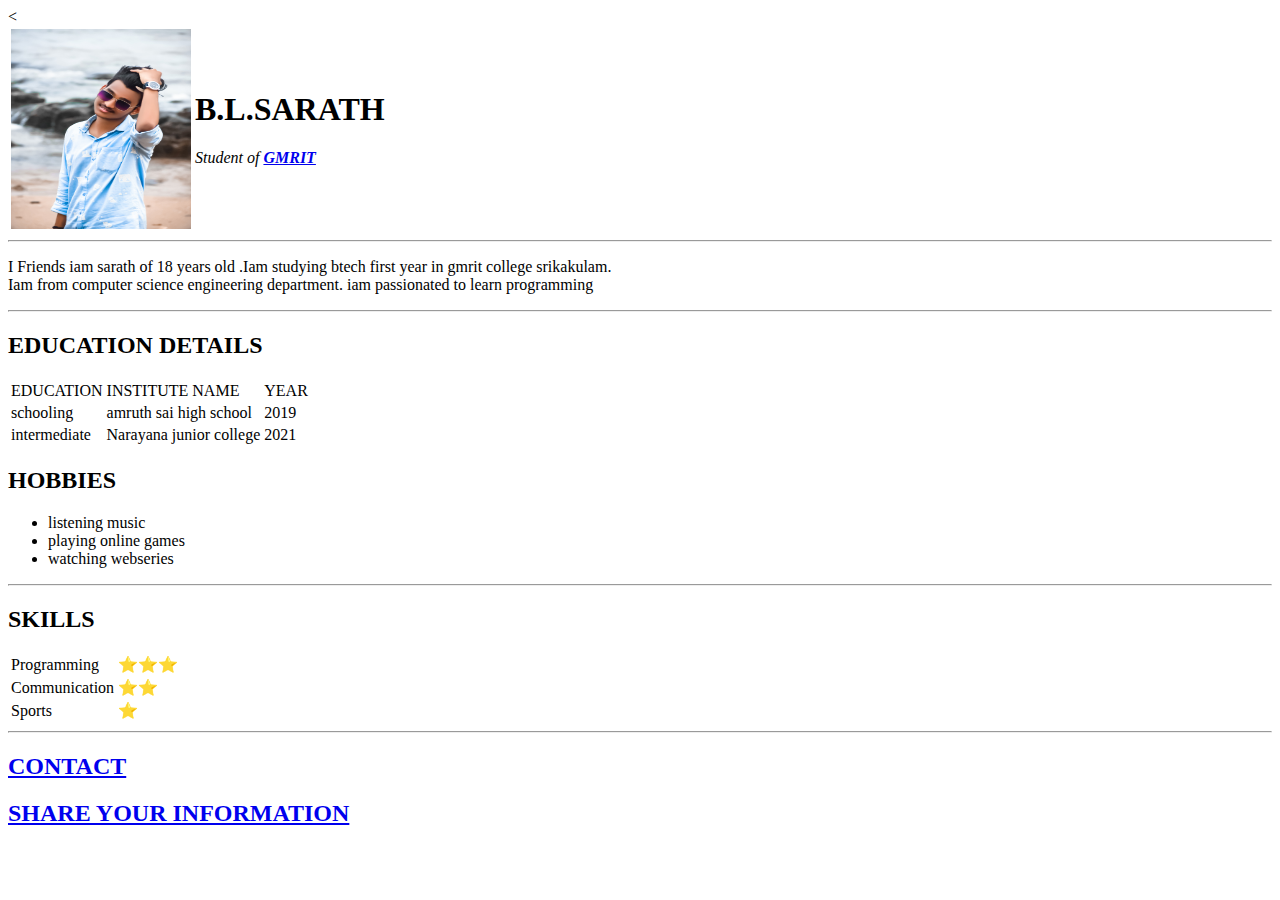
==== index.html @ fdf6096a "added files" ====
<<!DOCTYPE html>
<html lang="en" dir="ltr">
  <head>
    <meta charset="utf-8">
    <title>sarath's personal website</title>
    <link rel="stylesheet" href="css/styles.css">
  </head>
  <body>

  <table>
     <tr>
       <td>
       <img src="image.jpg" alt="sarath profile photo" WIDTH="180" HEIGHT ="200"/>
       </td>
       <td>
         <h1>B.L.SARATH</h1>
         <em>Student of <a href ="http://www.gmrit.org/"><strong>GMRIT</strong></a></em>
       </td>
     </tr>

  </table>
<hr />
<p>
  I Friends iam sarath of 18 years old .Iam studying btech first year in gmrit college srikakulam.
  <br />
 Iam from computer science engineering department.
 iam passionated to learn programming

</p>
<hr />
<h2>EDUCATION DETAILS</h2>
<table>
  <thead>
    <td>
      EDUCATION
    </td>
    <td>
      INSTITUTE NAME
    </td>
    <td>
      YEAR
    </td>
  </thead>
  <tr>
    <td>
      schooling
    </td>
    <td>
      amruth sai high school
    </td>
    <td>
      2019
    </td>
  </tr>
  <tr>
    <td>
      intermediate
    </td>
    <td>Narayana junior college</td>
<td>2021</td>
  </tr>
</table>
<h2>HOBBIES</h2>
<ul>
  <li>listening music</li>
  <li>
    playing online games
  </li>
  <li>
    watching webseries
  </li>
</ul>
<hr />
<h2>SKILLS</h2>
<table>
<tr>
  <td>Programming</td>
  <td>
    ⭐⭐⭐
  </td>
</tr>
<tr>
  <td>Communication</td>
  <td>⭐⭐</td>
</tr>
<tr>
  <td>Sports</td>
  <td>⭐</td>
</tr>
</table>
<hr>
<h2><a href="contact.html">CONTACT</a></h2>
<h2><a href="forms.html">SHARE YOUR INFORMATION</a></h2>

</body>
</html>
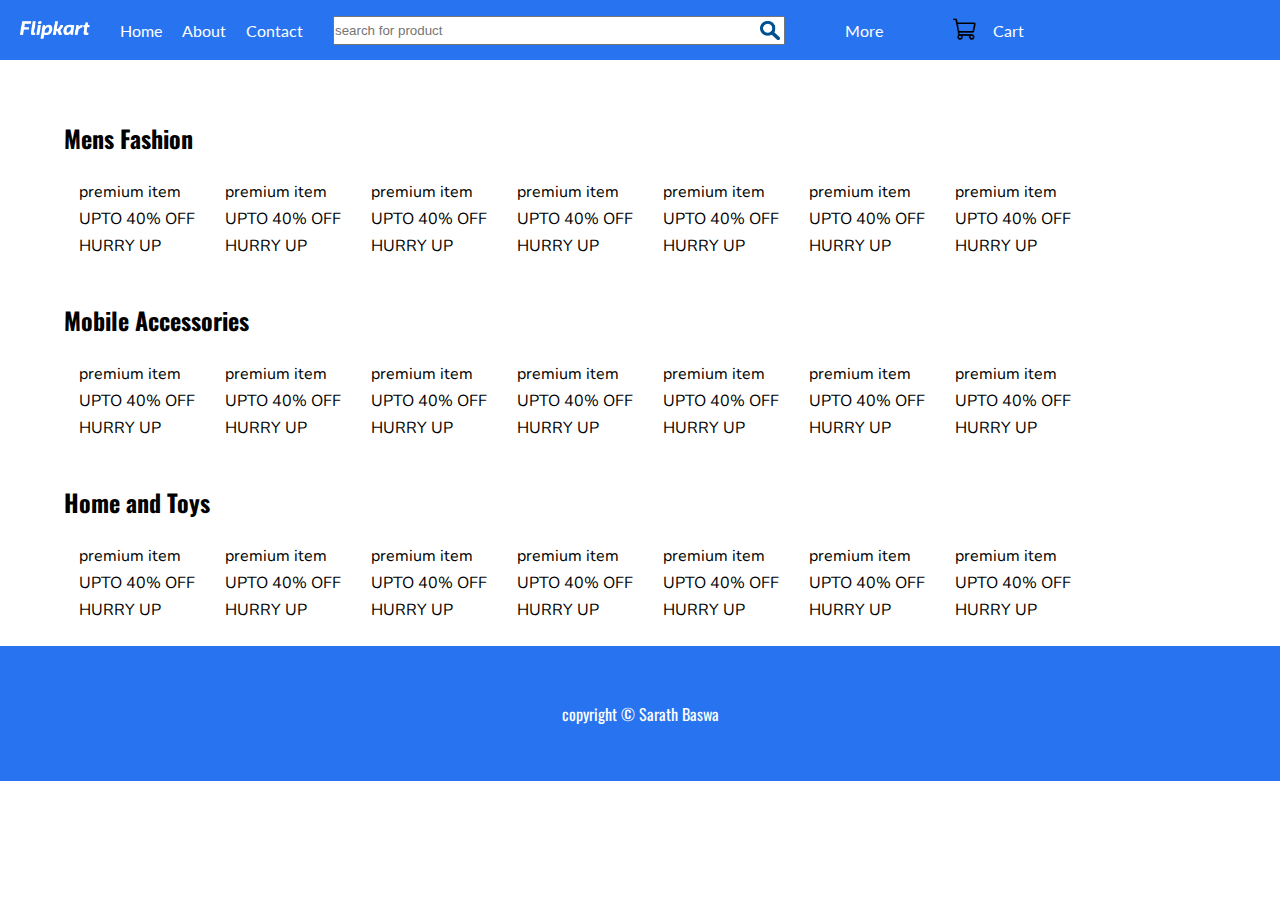
==== commit de00dad5: "Add files via upload" ====
--- a/index.html
+++ b/index.html
@@ -1,96 +1,296 @@
-<<!DOCTYPE html>
+<!DOCTYPE html>
 <html lang="en" dir="ltr">
-  <head>
-    <meta charset="utf-8">
-    <title>sarath's personal website</title>
-    <link rel="stylesheet" href="css/styles.css">
-  </head>
-  <body>
-
-  <table>
-     <tr>
-       <td>
-       <img src="image.jpg" alt="sarath profile photo" WIDTH="180" HEIGHT ="200"/>
-       </td>
-       <td>
-         <h1>B.L.SARATH</h1>
-         <em>Student of <a href ="http://www.gmrit.org/"><strong>GMRIT</strong></a></em>
-       </td>
-     </tr>
-
-  </table>
-<hr />
-<p>
-  I Friends iam sarath of 18 years old .Iam studying btech first year in gmrit college srikakulam.
-  <br />
- Iam from computer science engineering department.
- iam passionated to learn programming
-
-</p>
-<hr />
-<h2>EDUCATION DETAILS</h2>
-<table>
-  <thead>
-    <td>
-      EDUCATION
-    </td>
-    <td>
-      INSTITUTE NAME
-    </td>
-    <td>
-      YEAR
-    </td>
-  </thead>
-  <tr>
-    <td>
-      schooling
-    </td>
-    <td>
-      amruth sai high school
-    </td>
-    <td>
-      2019
-    </td>
-  </tr>
-  <tr>
-    <td>
-      intermediate
-    </td>
-    <td>Narayana junior college</td>
-<td>2021</td>
-  </tr>
-</table>
-<h2>HOBBIES</h2>
-<ul>
-  <li>listening music</li>
-  <li>
-    playing online games
-  </li>
-  <li>
-    watching webseries
-  </li>
-</ul>
-<hr />
-<h2>SKILLS</h2>
-<table>
-<tr>
-  <td>Programming</td>
-  <td>
-    ⭐⭐⭐
-  </td>
-</tr>
-<tr>
-  <td>Communication</td>
-  <td>⭐⭐</td>
-</tr>
-<tr>
-  <td>Sports</td>
-  <td>⭐</td>
-</tr>
-</table>
-<hr>
-<h2><a href="contact.html">CONTACT</a></h2>
-<h2><a href="forms.html">SHARE YOUR INFORMATION</a></h2>
-
+
+<head>
+  <meta charset="utf-8">
+<meta name="viewport" content="width=device-width, initial-scale=1.0">
+<link rel="contact.html" href="/css/master.css">
+  <link rel="stylesheet" href="css/styles.css">
+  <link rel="stylesheet" href="css/responsive.css">
+  <link rel="icon" href="images/favicon.png">
+  <link rel="preconnect" href="https://fonts.googleapis.com">
+  <link rel="preconnect" href="https://fonts.gstatic.com" crossorigin>
+  <link href="https://fonts.googleapis.com/css2?family=Lato&display=swap" rel="stylesheet">
+  <link rel="preconnect" href="https://fonts.googleapis.com">
+<link rel="preconnect" href="https://fonts.gstatic.com" crossorigin>
+<link href="https://fonts.googleapis.com/css2?family=Oswald&display=swap" rel="stylesheet">
+<link rel="preconnect" href="https://fonts.googleapis.com">
+<link rel="preconnect" href="https://fonts.gstatic.com" crossorigin>
+<link href="https://fonts.googleapis.com/css2?family=Nunito:ital,wght@1,300&display=swap" rel="stylesheet">
+<link rel="preconnect" href="https://fonts.googleapis.com">
+<link rel="preconnect" href="https://fonts.gstatic.com" crossorigin>
+<link href="https://fonts.googleapis.com/css2?family=Oswald&display=swap" rel="stylesheet">
+  <title>online shopping platform by sarath</title>
+</head>
+
+<body>
+  <header>
+    <nav>
+      <div class="logo">
+        <img src="images/logo.png" alt="">
+      </div>
+
+      <ul>
+        <li><a href="home.html">Home</a></li>
+        <li><a href="about.html">About</a>
+        </li>
+        <li><a href="contact.html">Contact</a>
+        <li>
+
+      </ul>
+      <div class="search">
+        <input type="text" name="" value="" placeholder="search for product">
+        <div class="searchicon">
+           <a href=""> <img src="images/searchlogo.png" alt="" width="20px"></a>
+
+
+        </div>
+
+      </div>
+      <div class="more">
+        <a href="more.html">More</a>
+
+      </div>
+      <div class="cart">
+        <p class="cartname">Cart</p>
+        <div class="cartlogo">
+          <a href="#"><img src="images/carticon.png" alt=""></a>
+
+
+        </div>
+      </div>
+    </nav>
+  </header>
+  <main>
+    <div class="container">
+      <div class="slider">
+        <img src="https://source.unsplash.com/1500x500/?shopping,ecommmerce" alt="">
+      </div>
+
+
+      <div class="card">
+         <h2 class="m2">Mens Fashion</h2>
+         <div class="cards">
+
+
+        <div class="carditem">
+          <img src="https://source.unsplash.com/160x160/?shoes,slippers" alt="">
+          <div class="spec">
+            <p>premium item</p>
+            <p>UPTO 40% OFF</p>
+            <p>HURRY UP</p>
+          </div>
+
+          </div>
+          <div class="carditem">
+            <img src="https://source.unsplash.com/160x160/?pant,short" alt="">
+            <div class="spec">
+              <p>premium item</p>
+              <p>UPTO 40% OFF</p>
+              <p>HURRY UP</p>
+            </div>
+
+            </div>
+
+
+
+            <div class="carditem">
+              <img src="https://source.unsplash.com/160x160/?rings,bracelete" alt="">
+              <div class="spec">
+                <p>premium item</p>
+                <p>UPTO 40% OFF</p>
+                <p>HURRY UP</p>
+              </div>
+
+              </div>
+              <div class="carditem">
+                <img src="https://source.unsplash.com/160x160/?bead,chain" alt="">
+                <div class="spec">
+                  <p>premium item</p>
+                  <p>UPTO 40% OFF</p>
+                  <p>HURRY UP</p>
+                </div>
+
+                </div>
+                <div class="carditem">
+                  <img src="https://source.unsplash.com/160x160/?tshirts,shirts" alt="">
+                  <div class="spec">
+                    <p>premium item</p>
+                    <p>UPTO 40% OFF</p>
+                    <p>HURRY UP</p>
+                  </div>
+                     </div>
+                     <div class="carditem">
+                       <img src="https://source.unsplash.com/160x160/?glasses,shades" alt="">
+                       <div class="spec">
+                         <p>premium item</p>
+                         <p>UPTO 40% OFF</p>
+                         <p>HURRY UP</p>
+                       </div>
+                          </div>
+                          <div class="carditem">
+                              <img src="https://source.unsplash.com/160x160/?belt,spectacles" alt="">
+                              <div class="spec">
+                                <p>premium item</p>
+                                <p>UPTO 40% OFF</p>
+                                <p>HURRY UP</p>
+                              </div>
+                                 </div>
+                  </div>
+
+
+
+      </div>
+      <div class="card">
+         <h2 class="m2">Mobile Accessories</h2>
+         <div class="cards">
+
+
+        <div class="carditem">
+          <img src="https://source.unsplash.com/160x160/?mobile,mobileaccessories" alt="">
+          <div class="spec">
+            <p>premium item</p>
+            <p>UPTO 40% OFF</p>
+            <p>HURRY UP</p>
+          </div>
+
+          </div>
+          <div class="carditem">
+            <img src="https://source.unsplash.com/160x160/?charger,mobileaccessories" alt="">
+            <div class="spec">
+              <p>premium item</p>
+              <p>UPTO 40% OFF</p>
+              <p>HURRY UP</p>
+            </div>
+
+            </div>
+
+
+
+            <div class="carditem">
+              <img src="https://source.unsplash.com/160x160/?mobilecases,mobileaccessories" alt="">
+              <div class="spec">
+                <p>premium item</p>
+                <p>UPTO 40% OFF</p>
+                <p>HURRY UP</p>
+              </div>
+
+              </div>
+              <div class="carditem">
+                <img src="https://source.unsplash.com/160x160/?pendrive,mobileaccessories" alt="">
+                <div class="spec">
+                  <p>premium item</p>
+                  <p>UPTO 40% OFF</p>
+                  <p>HURRY UP</p>
+                </div>
+
+                </div>
+                <div class="carditem">
+                  <img src="https://source.unsplash.com/160x160/?keyboard,mobileaccessories" alt="">
+                  <div class="spec">
+                    <p>premium item</p>
+                    <p>UPTO 40% OFF</p>
+                    <p>HURRY UP</p>
+                  </div>
+                     </div>
+                     <div class="carditem">
+                       <img src="https://source.unsplash.com/160x160/?mouse,mobileaccessories" alt="">
+                       <div class="spec">
+                         <p>premium item</p>
+                         <p>UPTO 40% OFF</p>
+                         <p>HURRY UP</p>
+                       </div>
+                          </div>
+                          <div class="carditem">
+                              <img src="https://source.unsplash.com/160x160/?powerbank,mobileaccessories" alt="">
+                              <div class="spec">
+                                <p>premium item</p>
+                                <p>UPTO 40% OFF</p>
+                                <p>HURRY UP</p>
+                              </div>
+                                 </div>
+                  </div>
+
+
+
+      </div>
+      <div class="card">
+         <h2 class="m2">Home and Toys</h2>
+         <div class="cards">
+
+
+        <div class="carditem">
+          <img src="https://source.unsplash.com/160x160/?plates,glasses" alt="">
+          <div class="spec">
+            <p>premium item</p>
+            <p>UPTO 40% OFF</p>
+            <p>HURRY UP</p>
+          </div>
+
+          </div>
+          <div class="carditem">
+            <img src="https://source.unsplash.com/160x160/?glass,jar" alt="">
+            <div class="spec">
+              <p>premium item</p>
+              <p>UPTO 40% OFF</p>
+              <p>HURRY UP</p>
+            </div>
+
+            </div>
+
+
+
+            <div class="carditem">
+              <img src="https://source.unsplash.com/160x160/?spoons,fork" alt="">
+              <div class="spec">
+                <p>premium item</p>
+                <p>UPTO 40% OFF</p>
+                <p>HURRY UP</p>
+              </div>
+
+              </div>
+              <div class="carditem">
+                <img src="https://source.unsplash.com/160x160/?toys,toycar" alt="">
+                <div class="spec">
+                  <p>premium item</p>
+                  <p>UPTO 40% OFF</p>
+                  <p>HURRY UP</p>
+                </div>
+
+                </div>
+                <div class="carditem">
+                  <img src="https://source.unsplash.com/160x160/?doll,girldoll" alt="">
+                  <div class="spec">
+                    <p>premium item</p>
+                    <p>UPTO 40% OFF</p>
+                    <p>HURRY UP</p>
+                  </div>
+                     </div>
+                     <div class="carditem">
+                       <img src="https://source.unsplash.com/160x160/?babytoy,playingcards" alt="">
+                       <div class="spec">
+                         <p>premium item</p>
+                         <p>UPTO 40% OFF</p>
+                         <p>HURRY UP</p>
+                       </div>
+                          </div>
+                          <div class="carditem">
+                              <img src="https://source.unsplash.com/160x160/?cards,cricketbat" alt="">
+                              <div class="spec">
+                                <p>premium item</p>
+                                <p>UPTO 40% OFF</p>
+                                <p>HURRY UP</p>
+                              </div>
+                                 </div>
+                  </div>
+
+
+
+      </div>
+  </main>
+  <footer>
+    <p>copyright  &copy; <a href="https://instagram.com/sunny_sarath_99?igshid=YmMyMTA2M2Y="> Sarath Baswa</a></p>
+  </footer>
 </body>
+
 </html>
--- a/css/styles.css
+++ b/css/styles.css
@@ -0,0 +1,177 @@
+
+*{
+  margin:0;
+  padding:0;
+}
+
+nav{
+  background-color:#2874f0;
+
+}
+nav{
+  display:flex;
+}
+nav ul{
+  display: flex;
+  height: 60px;
+  align-items: center;
+
+}
+nav ul li{
+  list-style: none;
+  padding: 10px;
+}
+nav ul li a{
+  color:white;
+  text-decoration: none;
+
+}
+.more{
+  display: flex;
+}
+
+.logo{
+  display: flex;
+  align-items: center;
+}
+.logo img{
+  width:70px;
+  padding: 0 20px;
+}
+.searchicon{
+  height: 10px;
+  width: 30px;
+}
+.search{
+  display: flex;
+  align-items: center;
+  justify-content: center;
+
+}
+.search input{
+  height:25px;
+  width:35vw;
+  align-items: center;
+
+}
+.middle{
+  min-height: calc(100vh - 60px - 15vh);
+}
+.searchicon{
+  position: relative;
+  display: flex;
+  align-items: center;
+  justify-content:center;
+margin-left: 10px;
+margin-top: 5px;
+
+}
+.searchicon {
+
+  display: flex;
+  height: 20px;
+  right:40px;
+
+}
+.more{
+  display: flex;
+  align-items: center;
+}
+.more a{
+  color: white;
+    font-family: 'Lato', sans-serif;
+    text-decoration: none;
+    padding: 0 20px;
+
+}
+.cart{
+  position: relative;
+  display: flex;
+  align-items: center;
+}
+.cart p{
+padding: 0 30px 0 90px;
+  color: white;
+    font-family: 'Lato', sans-serif;
+}
+.cartlogo{
+  position: absolute;
+  left: 50px;
+  display: flex;
+  align-items: center;
+  margin-top: 2px;
+}
+.cartlogo img{
+  height: 25px;
+
+}
+.slider{
+  display: flex;
+  justify-content: center;
+margin:20px 0;
+overflow:hidden;
+
+}
+.slider img{
+  width:80vw;
+}
+
+.card{
+  overflow-x: scroll;
+  max-width: 90vw;
+  margin:auto;
+}
+h2{
+  font-family: 'Oswald', sans-serif;
+}
+.spec{
+  font-family: 'Nunito', sans-serif;
+
+}
+.spec p{
+margin: 5px 0;
+}
+.m2{
+  margin: 20px 0;
+}
+.carditem{
+  display:inline-flex;
+  flex-direction: column;
+  justify-content: center;
+  align-items: center;
+  margin: 0 15px;
+}
+.cards{
+  margin: 20px 0;
+  display: flex;
+}
+nav ul a:hover{
+  color:#323232;
+}
+.more a:hover{
+  color:#323232;
+}
+footer p a {
+  text-decoration: none;
+  color:white;
+}
+footer p a:hover{
+  color:#323232;
+}
+footer p{
+   font-family: 'Oswald', sans-serif;
+}
+footer{
+  background-color:#2874f0;
+  color: white;
+
+  height:15vh;
+  display: flex;
+  align-items: center;
+  justify-content:center;
+
+
+}
+nav ul li{
+  font-family: 'Lato', sans-serif;
+}
--- a/css/responsive.css
+++ b/css/responsive.css
@@ -0,0 +1,44 @@
+  @media screen and (max-width:480px) {
+
+    nav{
+      width:100vw;
+      position: relative;
+      flex-direction: column;
+
+    }
+    .logo{
+
+      margin: 15px 0;
+      justify-content: center;
+    }
+    nav ul{
+      justify-content: center;
+      margin-left: 5px;
+    }
+
+    .more{
+      display: none;
+
+    }
+    .cartname{
+      display: none;
+    }
+    .cart{
+    display: absolute;
+    left: 300px;
+    top:-125px;
+
+
+    }
+    .search input{
+      width:80vw;
+    margin-left: 25px;
+    margin-bottom: 10px;
+    }
+    .searchicon a{
+      margin-bottom: 10px;
+    }
+    .slider{
+      height: 30vh;
+    }
+  }
